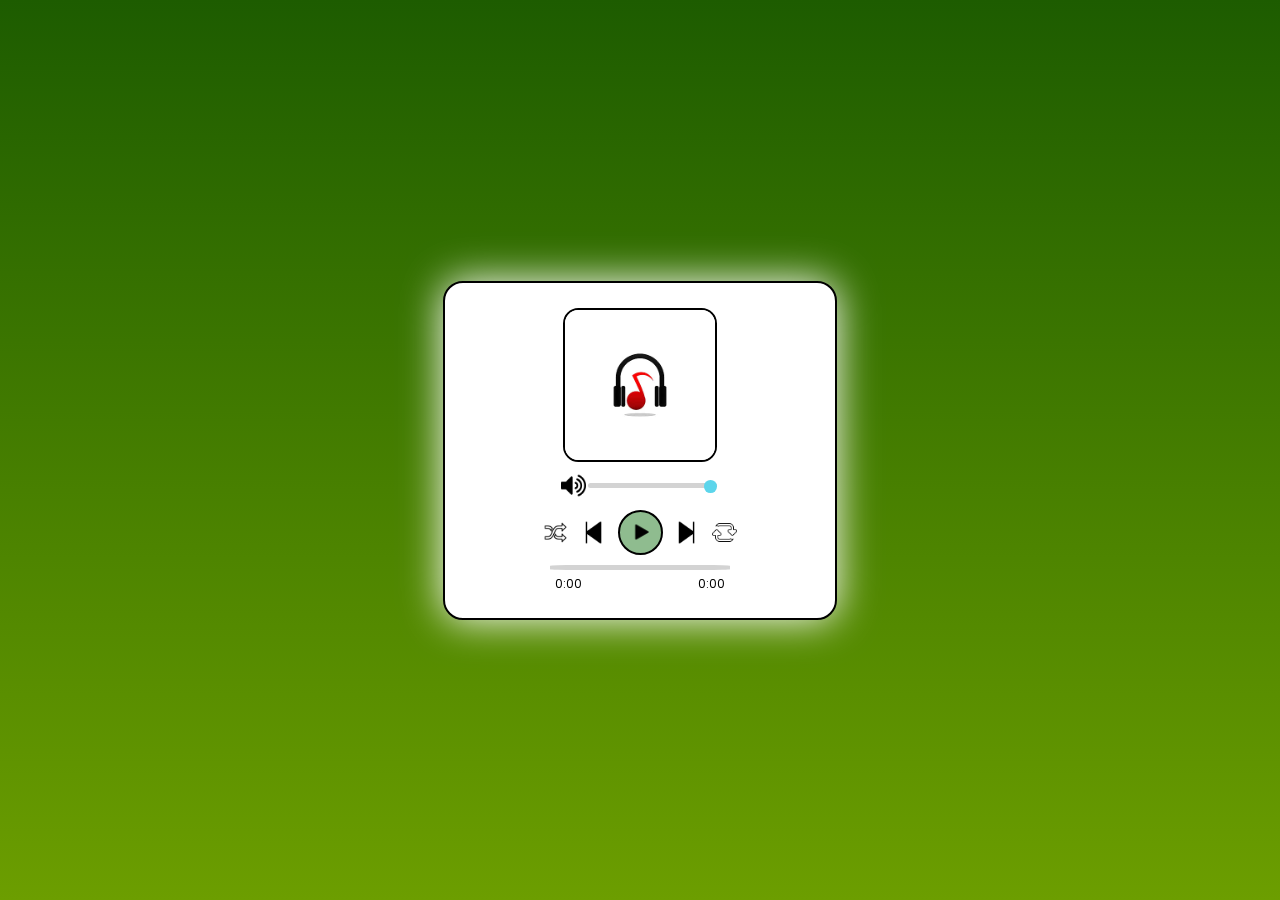
==== src/Frontend/index.html @ 8786b1be "Initial Version" ====
<!DOCTYPE html>
<html lang="es">

<head>
    <meta charset="UTF-8">
    <meta name="viewport" content="width=device-width, initial-scale=1.0">
    <title>Reproductor de música</title>

    <!-- Estilos -->
    <link rel="stylesheet" href="styles/styles.css">
    <link rel="stylesheet" href="https://fonts.googleapis.com/css2?family=Poppins:wght@300;400;600&display=swap">
</head>

<body id="Page">

    <!-- Audio oculto -->
    <div id="Contenedor_audio">
        <audio id="audio" src=""></audio>
    </div>

    <!-- Reproductor -->
    <div id="Container_Reproductor">

        <!-- Información de la canción -->
        <div id="Song_info">
            <h5 id="Titulo"></h5>
            <span id="Artista"></span>
        </div>

        <!-- Portada -->
        <div id="Portada">
            <img id="imgPortada" src="media/img/portadaPorDefecto.jpg" alt="Portada">
        </div>

        <!-- Volumen -->
        <div id="Volumen">
            <button class="Botones" id="Boton_volumen">
                <img id="imgBotonVolumen" src="media/img/Boton_volumen.png" alt="Volumen">
                <input id='inputControlVolumen' type="range" value="100" min="0" max="100" />
            </button>
        </div>

        <!-- Controles -->
        <div id="Controls">

            <button class="Botones" id="Boton_azar">
                <img id="imgBotonAzar" src="media/img/Azar_estado_off.png" alt="Azar">
            </button>

            <button class="Botones" id="Boton_prev">
                <img id="imgBotonPrev" src="media/img/Boton_prev.png" alt="Anterior">
            </button>

            <button class="Botones" id="Boton_play">
                <img id="imgBotonPlay" src="media/img/Boton_play.png" alt="Play">
                <img id="imgBotonPause" src="media/img/Boton_pause.png" alt="Pause">
            </button>

            <button class="Botones" id="Boton_next">
                <img id="imgBotonNext" src="media/img/Boton_next.png" alt="Siguiente">
            </button>

            <button class="Botones" id="Boton_repetir">
                <img id="imgBotonRepetir" src="media/img/Repetir_estado_off.png" alt="Repetir">
            </button>

        </div>

        <!-- Barra de progreso -->
        <div class="Duration">

            <div id="Progress_bar">
                <div id="Progress"></div>
            </div>

            <div id="Duracion">
                <span class="Span_tiempo" id="Tiempo_progresivo">0:00</span>
                <span class="Span_tiempo" id="Tiempo_final">0:00</span>
            </div>

        </div>

    </div>

    <!-- Script -->
    <script src="func/Script.js"></script>

</body>
</html>
---- src/Frontend/styles/styles.css ----
/* =========================
   RESET / BASE
========================= */

#Page {
	background: linear-gradient(0deg,rgba(108, 158, 0, 1) 0%, rgba(29, 92, 0, 1) 100%);
    display: flex;
    justify-content: center;
    align-items: center;
    height: 100vh;
    width: 100%;
    margin: 0;
    padding: 0;
}

/* =========================
   CONTENEDOR PRINCIPAL
========================= */

#Container_Reproductor {
    background-color: white;
    border: 2px solid black;
    border-radius: 20px;
    box-shadow: 0 0 40px white;

    width: 350px;
    padding: 20px;

    display: flex;
    flex-direction: column;
    align-items: center;
    gap: 5px;

    font-family: Poppins, sans-serif;
}

/* =========================
   INFORMACIÓN CANCIÓN
========================= */

#Song_info {
    display: flex;
    flex-direction: column;
    align-items: center;
    font-size: 30px;
}

#Titulo {
    font-size: 35px;
    font-weight: bolder;
    margin: 0;
    overflow: hidden;
    text-align: center;
}

#Artista {
    font-size: 15px;
    margin: 0;
}

/* =========================
   PORTADA
========================= */

#Portada {
    width: 150px;
    height: 150px;

    border: 2px solid black;
    border-radius: 10%;
    overflow: hidden;

    display: flex;
}

#imgPortada {
    width: 100%;
    height: 100%;
    object-fit: cover;
}

/* =========================
   BOTONES GENERALES
========================= */

.Botones {
    background-color: white;
    border: none;
    border-radius: 50%;

    width: 28px;
    height: 28px;

    display: flex;
    justify-content: center;
    align-items: center;

    cursor: pointer;
}

.Botones img:hover {
    filter: drop-shadow(0 0 8px gray);
    transition: 0.2s ease;
}
/* =========================
   CONTROLES
========================= */
#inputControlVolumen{

    -webkit-appearance: none;
    background: transparent;
    cursor: pointer;

    

}
input[type="range"]:focus {
  outline: none;
}
input[type="range"]::-webkit-slider-runnable-track {
      background-color: lightgray;
      height: 5px;
      border-radius: 0.5rem;

}
input[type="range"]::-webkit-slider-thumb {
  -webkit-appearance: none; 
   appearance: none;
   border-radius: 50%;
   margin-top: -3px;
   /*custom styles*/
   background-color: #5cd5eb;
   height: 0.8rem;
   width: 0.8rem;
}

#Controls {
    display: flex;
    gap: 10px;
    align-items: center;
    padding-bottom: 5px;
}

/* Botón principal Play */

#Boton_play {
    width: 45px;
    height: 45px;

    background-color: darkseagreen;
    border: 2px solid black;
}

/* =========================
   IMÁGENES BOTONES
========================= */

#imgBotonAzar,
#imgBotonPrev,
#imgBotonNext,
#imgBotonRepetir,
#imgBotonVolumen {
    width: 25px;
    height: 25px;
}

#imgBotonPlay,
#imgBotonPause {
    width: 30px;
    height: 30px;
}

#imgBotonPlay {
    padding-left: 3px;
}

#imgBotonPause {
    display: none;
    padding-left: 1px;
}

/* =========================
   VOLUMEN
========================= */

#Volumen {
    padding: 5px;
    display: flex;
    justify-content: center;
}


#Boton_volumen,
#Boton_prev,
#Boton_next,
#Boton_azar,
#Boton_repetir {
    padding: 14px;
}

/* =========================
   PROGRESO
========================= */

#Progress_bar {
    width: 180px;
    height: 5px;

    background-color: lightgray;
    border-radius: 15%;
    overflow: hidden;
}

#Progress {
    width: 0%;
    height: 100%;

    background-color: darkseagreen;
    transition: width 0.1s linear;
}

#Duracion {
    display: flex;
    justify-content: space-between;
    padding: 5px;
}

.Span_tiempo {
    font-size: 12px;
}

/* =========================
   AUDIO OCULTO
========================= */

#Contenedor_audio {
    display: none;
}
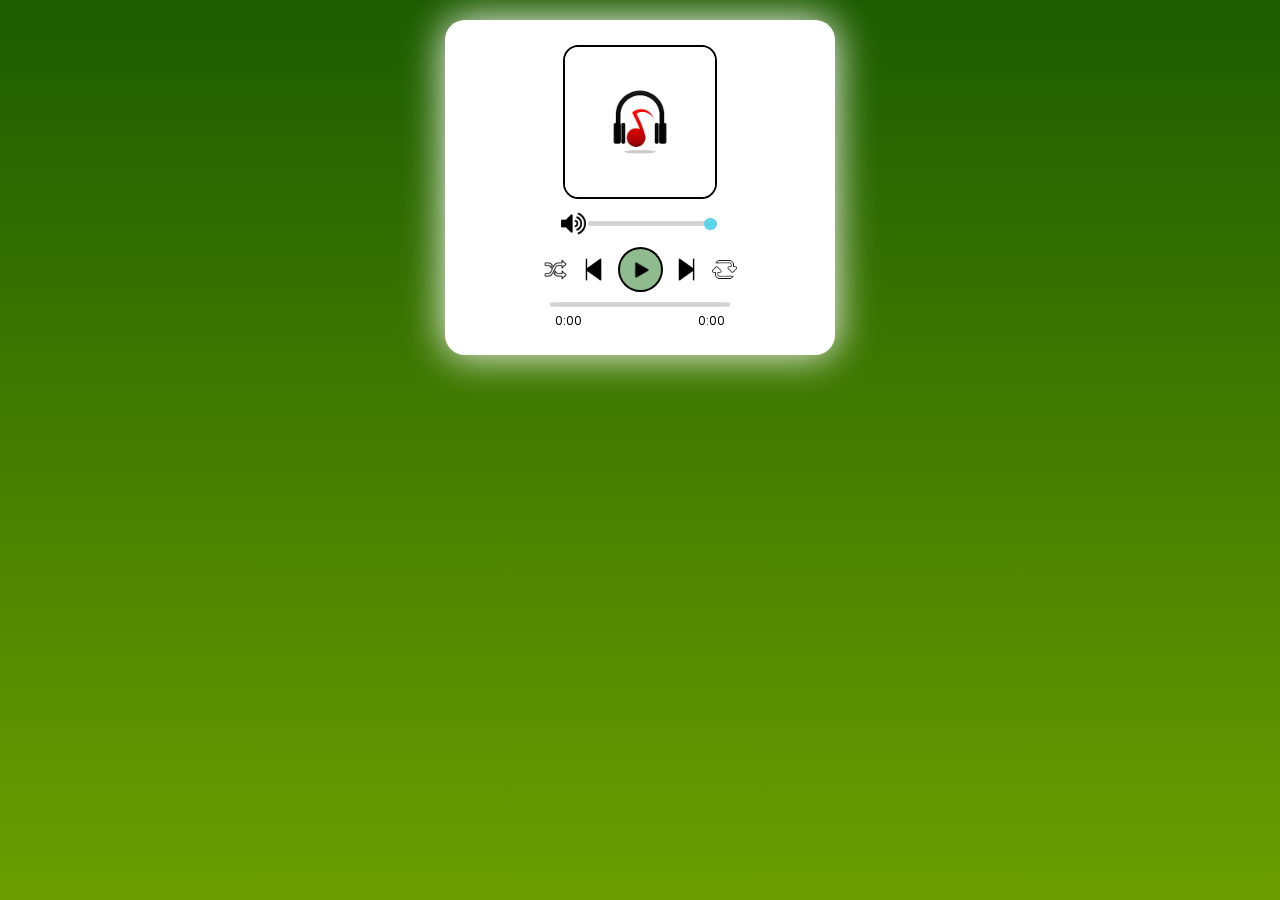
==== commit 12aad5e1: "Release version 0.0.3 - Add playlist features and UI improvements - Implement dynamic playlist table" ====
--- a/src/Frontend/index.html
+++ b/src/Frontend/index.html
@@ -19,7 +19,7 @@
     </div>
 
     <!-- Reproductor -->
-    <div id="Container_Reproductor">
+    <div id = "Container_Reproductor">
 
         <!-- Información de la canción -->
         <div id="Song_info">
@@ -82,6 +82,11 @@
 
     </div>
 
+    
+    <div id="Container_Playlist">
+        <div id="Tabla_playlist"></div>
+    </div>
+
     <!-- Script -->
     <script src="func/Script.js"></script>
 
--- a/src/Frontend/styles/styles.css
+++ b/src/Frontend/styles/styles.css
@@ -3,14 +3,18 @@
 ========================= */
 
 #Page {
-	background: linear-gradient(0deg,rgba(108, 158, 0, 1) 0%, rgba(29, 92, 0, 1) 100%);
-    display: flex;
-    justify-content: center;
-    align-items: center;
-    height: 100vh;
+    background: linear-gradient(0deg,rgba(108, 158, 0, 1) 0%, rgba(29, 92, 0, 1) 100%);
+    display: flex;
+    flex-direction: column;
+    gap: 10px;
+    justify-content: flex-start;
+    align-items: center;
+    min-height: 100vh;
     width: 100%;
     margin: 0;
-    padding: 0;
+    padding: 20px;
+    overflow-y: auto;
+    box-sizing: border-box;
 }
 
 /* =========================
@@ -19,11 +23,12 @@
 
 #Container_Reproductor {
     background-color: white;
-    border: 2px solid black;
+    
     border-radius: 20px;
     box-shadow: 0 0 40px white;
-
-    width: 350px;
+    width: 100%;
+    max-width: 350px;
+    flex-shrink: 0;
     padding: 20px;
 
     display: flex;
@@ -32,6 +37,8 @@
     gap: 5px;
 
     font-family: Poppins, sans-serif;
+
+
 }
 
 /* =========================
@@ -56,6 +63,124 @@
 #Artista {
     font-size: 15px;
     margin: 0;
+}
+
+/* =========================
+   PLAYLIST
+========================= */
+
+#Container_Playlist {
+    width: 100%;
+    display: flex;
+    justify-content: center;
+    padding: 20px;
+}
+
+#Tabla_playlist {
+    display: flex;
+    flex-direction: column;
+    align-items: center;
+    width: 90%;
+    max-width: 1200px;
+    padding: 20px;
+}
+
+table {
+    width: 100%;
+    border-collapse: collapse;
+    background: white;
+    border-radius: 8px;
+    overflow: hidden;
+    box-shadow: 0 2px 10px rgba(0,0,0,0.1);
+}
+
+/* Fila activa (canción que está sonando) */
+tr.activa {
+    background-color: #4CAF50 !important;
+    color: white;
+    font-weight: bold;
+}
+
+tr.activa td {
+    color: white;
+    border-bottom: 1px solid #45a049;
+}
+th {
+    background: linear-gradient(135deg, #4CAF50 0%, #45a049 100%);
+    color: white;
+    padding: 18px;
+    text-align: center;
+    font-weight: 600;
+    letter-spacing: 0.5px;
+}
+
+td {
+    padding: 14px 18px;
+    text-align: center;
+    border-bottom: 1px solid #ecf0f1;
+}
+
+tbody tr:hover {
+    background-color: #f8f9fa;
+    transition: 0.2s;
+}
+
+tr.oculto {
+    display: none;
+}
+
+/* Contenedor del botón */
+.contenedor-boton {
+    margin-top: 20px;
+    width: 100%;
+    display: flex;
+    justify-content: center;
+}
+
+/* Estilo del botón */
+button#btnExpandir {
+    background-color: #4CAF50;
+    color: white;
+    padding: 12px 30px;
+    border: none;
+    border-radius: 5px;
+    cursor: pointer;
+    font-size: 16px;
+    font-weight: bold;
+    transition: 0.3s;
+}
+
+button#btnExpandir:hover {
+    background-color: #45a049;
+}
+
+button#btnExpandir:active {
+    transform: scale(0.98);
+}
+
+/* Responsive */
+@media (max-width: 768px) {
+    #Tabla_playlist {
+        width: 95%;
+        padding: 15px;
+    }
+    
+    th, td {
+        padding: 12px 10px;
+        font-size: 14px;
+    }
+}
+
+@media (max-width: 480px) {
+    #Tabla_playlist {
+        width: 100%;
+        padding: 10px;
+    }
+    
+    th, td {
+        padding: 10px 5px;
+        font-size: 12px;
+    }
 }
 
 /* =========================
